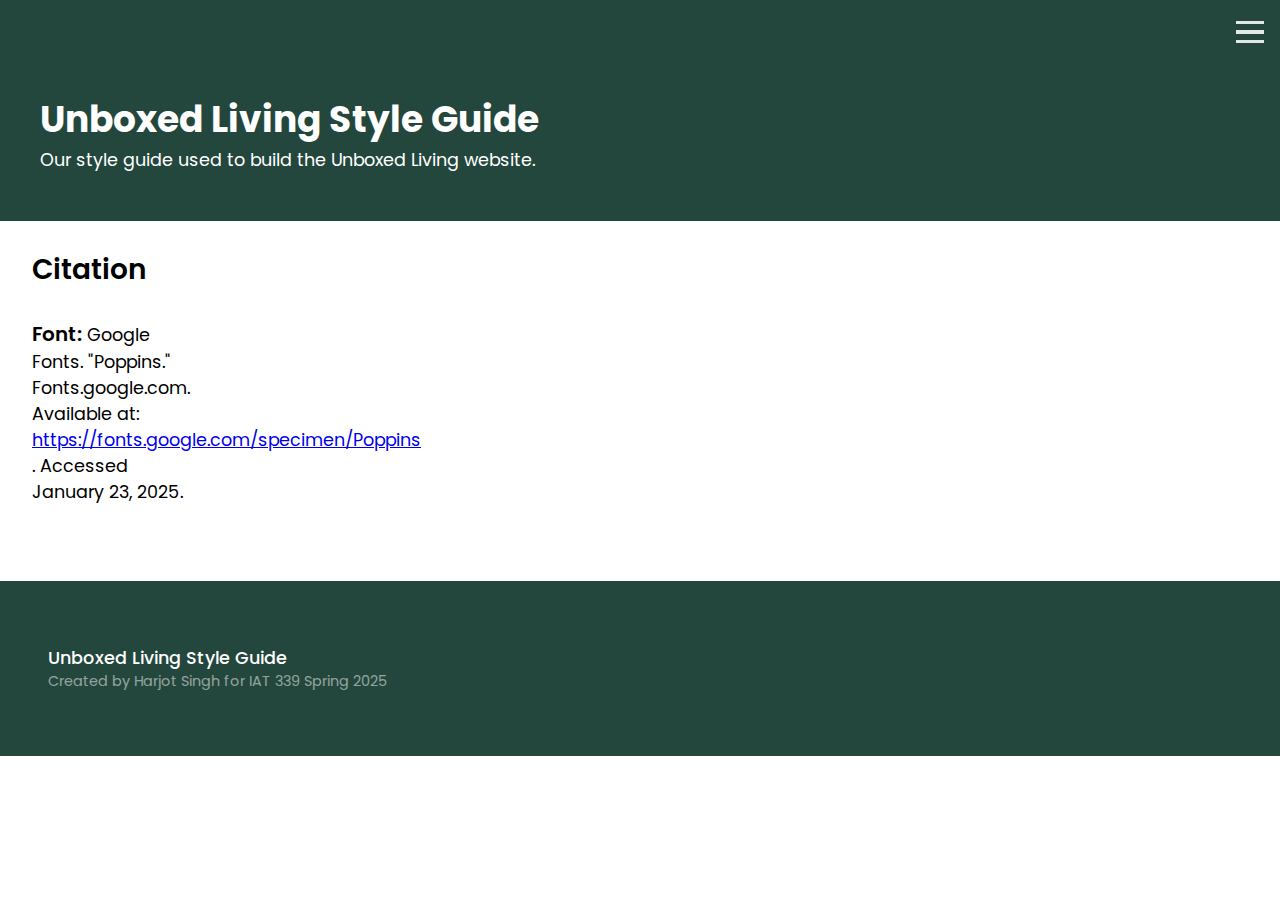
==== citations.html @ a280830e "push almost done code" ====
<!DOCTYPE html>
<html lang="en">
  <head>
    <meta name="viewport" content="width=device-width, initial-scale=1.0">
    <title>HTML Exercise Harjot Singh</title>

    <link href="./main.css" rel="stylesheet" />
    <link href="./mobile.css" rel="stylesheet" />
    <link
      href="https://cdn.jsdelivr.net/npm/bootstrap-icons/font/bootstrap-icons.css"
      rel="stylesheet"
    />
  </head>

  <body>
    <header>
      <nav class="navReal desktop">
        <div class="navLeft">
          <a class="navButton" href="./index.html">Colour & Fonts</a>
          <a class="navButton" href="./interactiveElements.html"
            >Interactive Elements</a
          >
          <a class="navButton" href="./combinedElements.html"
            >Combined Elements</a
          >
          <a class="navButton" href="./product.html">Product Description</a>
          <a class="navButtonActive" href="./citations.html">Citations</a>
        </div>
      </nav>
      <nav class="navReal mobile">
        <button id="navToggle" class="hamburger">
          <div class="line"></div>
          <div class="line"></div>
          <div class="line"></div>
        </button>
        <div id="navLinks" class="navLinks">
          <a id="closeButton" class="navButtonActive" href="javascript:void(0)">X Close</a>
          <a class="navButton" href="./index.html">Colour & Fonts</a>
          <a class="navButton" href="./interactiveElements.html">Interactive Elements</a>
          <a class="navButton" href="./combinedElements.html">Combined Elements</a>
          <a class="navButton" href="./product.html">Product Description</a>
          <a class="navButtonActive" href="./citations.html">Citations</a>
        </div>
      </nav>
      <section class="header">
        <h1 class="mainHeading mt-extra">Unboxed Living Style Guide</h1>
        <p class="paragraphText">
          Our style guide used to build the Unboxed Living website.
        </p>
      </section>
    </header>

    <section class="page citations">
      <h2 class="secondaryHeading mt-small">Citation</h2>
      <p class="paragraphText mt-small">
        <span class="secondarySubHeading">Font:</span> Google Fonts. "Poppins." Fonts.google.com. Available at:
        <a class="citationLink" href="https://fonts.google.com/specimen/Poppins" target="_blank">
          https://fonts.google.com/specimen/Poppins </a
        >. Accessed January 23, 2025.
      </p>
    </section>

    <footer class="footer mt-extra">
      <p class="footerText">Unboxed Living Style Guide</p>
      <p class="footerText2">Created by Harjot Singh for IAT 339 Spring 2025</p>
    </footer>
        <script src="nav.js"></script>
  </body>
</html>
---- main.css ----
@import url('https://fonts.googleapis.com/css2?family=Poppins:ital,wght@0,100;0,200;0,300;0,400;0,500;0,600;0,700;0,800;0,900;1,100;1,200;1,300;1,400;1,500;1,600;1,700;1,800;1,900&family=SUSE:wght@100..800&display=swap');

*{
  padding: 0;
  margin: 0;
}

section{
  padding: 0rem 4rem;
}

.mainHeading{
  font-family: "Poppins", sans-serif;
  font-weight: 700;
  font-style: normal;
  font-size: 3rem;
}

.secondaryHeading{
  font-family: "Poppins", sans-serif;
  font-weight: 600;
  font-style: normal;
  font-size: 2.25rem;
}

.subHeading{
  font-family: "Poppins", sans-serif;
  font-weight: 500;
  font-style: normal;
  font-size: 1.75rem;
}

.secondarySubHeading{
  font-family: "Poppins", sans-serif;
  font-weight: 600;
  font-style: normal;
  font-size: 1.3rem;
}

.blue{
 background-color: #23473c;
 display: flex;
 flex-direction: column;
 gap: 0.2rem;
 padding: 1rem 1.5rem;
 justify-content: end;
 color: white;
}

.orange{
  background-color: #9f7d3c;
  display: flex;
 flex-direction: column;
 gap: 0.2rem;
 padding: 1rem 1.5rem;
 justify-content: end;
 color: white;
}

.secondary{
  background-color: #F4EBD0;
  display: flex;
 flex-direction: column;
 gap: 0.2rem;
 padding: 1rem 1.5rem;
 justify-content: end;
 color: black;
}

.bgDark{
  background-color: #0a0d10;
  display: flex;
 flex-direction: column;
 gap: 0.2rem;
 padding: 1rem 1.5rem;
 justify-content: end;
 color: white;
}

.bgLight{
  background-color: white;
  display: flex;
 flex-direction: column;
 gap: 0.2rem;
 padding: 1rem 1.5rem;
 justify-content: end;
 color: black;
}

.colorPalleteBox{
  width: 12rem;
  height: 10rem;
}

.colourContainer{
  display: flex;
  flex-wrap: wrap;
  flex-direction: row;
}

.paragraphText{
  font-family: "Poppins", sans-serif;
  font-weight: 400;
  font-style: normal;
  font-size: 1.1rem;
  max-width: 75%;
}

.inputContainer{
  display: flex;
  gap: 0.3rem;
  flex-direction: column;
}

.inputFormContainer{
  display: flex;
  gap: 0.3rem;
  flex-direction: column;
  width: 100%;
}

.mt-xs{
  margin-top: 0.25rem;
}

.mt-s{
  margin-top: 0.75rem;
}

.mt-small{
  margin-top: 1.75rem;
}

.mt-base{
  margin-top: 3.5rem;
}

.mt-extra{
margin-top: 5.75rem;
}

.navReal{
  z-index: 40;
  background: #23473c;
  height: max-content;
  display: flex;
  justify-content: center;
  flex-direction: row;
  align-items: center;
  position: fixed;
  
  top: 0;
  left: 0;
  width: 100%;
}

.navLeft {
  display: flex;
  align-items: center;
  flex-direction: row;
  justify-content: center;
  width: 100%;
}

.navMenu {
  display: flex;
  gap: 1rem;
}

/* Hamburger menu styles */
.hamburger {
  display: none;
  font-size: 2rem;
  cursor: pointer;
}

.navToggle {
  display: none;
}

.nav{
  width: 70vw;
  background: #23473c;
  height: max-content;
  display: flex;
  flex-direction: row;
  justify-content: center;
  align-items: center;
}

.navButton{
  color: white;
  background-color: transparent;
  padding: 1rem;
  border: none;
  transition: 0.3s ease-in-out all;
  margin: 0;
  text-decoration: none;
  text-align: center;
  font-family: "Poppins";
  font-size: 0.8rem;
  padding: 0rem 1.2rem;
  font-weight: 400;
  opacity: 40%;
}

.navButtonActive{
  color: #F4EBD0;
  background-color: transparent;
  padding: 1rem;
  border: none;
  transition: 0.3s ease-in-out all;
  text-decoration: none;
  text-align: center;
  font-family: "Poppins";
  font-weight: 600;
  font-size: 0.8rem;
}

.navButton:hover,
.navButton:focus{
  cursor: pointer;
  opacity: 100%;
  transform: scale(0.92);
}

.primaryCTA{
  background-color: #23473c;
  color: white;
  border: none;
  padding: 0.5rem 1.25rem;
  font-family: "Poppins", sans-serif;
  font-size: 0.9rem;
  font-weight: 500;
  border-radius: 0.5rem;
  transition: ease-in-out 0.3s all;
  width: max-content;
}

.primaryCTA:hover,
.primaryCTA:focus{
  background-color: #5c726b;
  color: white;
  cursor: pointer;
}

.secondaryCTA{
  background-color: #D6AD60;
  color: white;
 border: none;
  padding: 0.5rem 1.25rem;
  font-family: "Poppins", sans-serif;
  font-size: 0.9rem;
  font-weight: 500;
  border-radius: 0.5rem;
  transition: ease-in-out 0.3s all;
  width: max-content;
}

.secondaryCTA:hover,
.secondaryCTA:focus{
  background-color: #9f7d3c;
  color: white;
  cursor: pointer;
}

.altCTA{
  background-color: #efefef;
  color: black;
  border: none;
  padding: 0.5rem 1.25rem;
  font-family: "Poppins", sans-serif;
  font-size: 0.9rem;
  font-weight: 500;
  border-radius: 0.5rem;
  transition: ease-in-out 0.3s all;
  width: max-content;
}

.altCTA:hover,
.altCTA:focus{
  background-color: #f5f5f5;
  color: black;
  cursor: pointer;
}

.inTextLink{
  color: #9f7d3c;
  transition: 0.3s ease-in-out all;
  text-decoration: none;
}

.inTextLink:hover,
.inTextLink:focus{
  color: #d3bc91;
  text-decoration: underline;
}

.input-container {
  display: flex;
  flex-direction: row;
  gap: 0.5rem;
  width: 30rem;
}

.input {
  font-size: 1rem;
  font-family: "Poppins", sans-serif;
  font-weight: 500;
  font-style: normal;
  padding: 0.5rem 0.75rem;
  border-radius: 0.4rem;
  border: 0.1rem solid #23473c;
}

.submit-button{
  background-color: #23473c;
  color: white;
  border: none;
  padding: 0.5rem 1.25rem;
  font-family: "Poppins", sans-serif;
  font-size: 0.9rem;
  font-weight: 500;
  border-radius: 0.5rem;
  transition: ease-in-out 0.3s all;
  width: max-content;
}

.submit-button:hover,
.submit-button:focus{
  background-color: #5c726b;
  color: white;
  cursor: pointer;
}


.inputLabel{
  font-family: "Poppins", sans-serif;
  font-weight: 400;
  font-style: normal;
  font-size: 0.9rem;
  color: #6c6e71;
}

.contactForm{
  display: flex;
  flex-direction: column;
  gap: 0.5rem;
  width: 50%;
  padding: 2rem;
  background-color: #fafafa;
  border-radius: 1rem;
}

.inputForm{
  padding: 0.6rem 0.8rem;
  border: solid 0.15rem #3f89dd;
  background-color: transparent;
  font-family: "Poppins";
  font-size: 1rem;
  border-radius: 40rem;
  outline: none;
}

.image{
  width: 20rem;
  height: 20rem;
  object-fit: contain;
  overflow: hidden;
  object-position: center;
  transition: 0.3s ease-in-out all;
}

.image:focus,
.image:hover{
  border-radius: 4rem;
}

.navLeft{
  display: flex;
  flex-direction: row;
  align-items: center; 
}

.navLogo{
  width: 3%;
  height: max-content;
  margin-right: 1rem;
}



.productCardButtons{
  width: 100%;
  display: flex;
  flex-direction: row;
  gap: 1rem;
  margin-top: 1rem;
}

.productCardButtons button{
  width: 100%;
}

.header{
  padding: 4rem 8rem 7rem 14rem;
  background-color: #23473c;
  color: white;
}


.colourSection{
  margin-top: 1rem;
}

.roundedLeft{
  border-radius: 1rem 0rem 0rem 1rem;
}

.roundedRight{
  border-radius: 0rem 1rem 1rem 0rem;
}

.fontContainer {
  display: flex;
  flex-direction: column;
  gap: 1rem;
  padding-bottom: 4rem;
}

.fontShowCard {
  display: grid;
  grid-template-columns: 3fr 2fr 1fr;
  align-items: center;
  border-bottom: 0.1rem solid #e4e7ea;
  padding: 1.5rem 0rem;
  min-height: 4rem;
}

.fontShowCard p {
  margin: 0; 
  text-align: left;
}

.footer{
  background: #23473c;
  padding: 5rem 14rem;
}

.footerText{
 font-family: "Poppins", sans-serif;
  font-weight: 500;
  font-style: normal;
  font-size: 1.1rem; 
  color: white;
}

.footerText2{
font-family: "Poppins", sans-serif;
  font-weight: 400;
  font-style: normal;
  font-size: 0.9rem;
  color: white;
  opacity: 50%;
}

.buttonContainer{
  display: flex;
  flex-direction: row;
  gap: 2rem;
}

.page{
  padding: 0rem 14rem;
}
.productCard {
  width: 25rem;
  background: #fafafa;
  border-radius: 0.5rem;
  position: relative; /* Ensure positioning for child elements */
}

.productCard img {
  width: 100%;
  height: auto;
  border-radius: 1rem;
}

.productCardText {
  font-family: "Poppins", sans-serif;
  font-weight: 400;
  width: 100%;
  font-style: normal;
  font-size: 0.9rem;
  color: #55575a;
}

.mufc2003 {
  width: 100%;
  border: none;
  height: 25rem;
  background-image: url(./assets/Screenshot\ 2025-01-23\ at\ 3.40.37\ PM.png);
  background-size: cover;
  border-radius: 0.75rem 0.75rem 0rem 0rem;
  transition: background-image 0.3s ease;
  background-position: center;
}

.productCard:hover .mufc2003 {
  background-image: url(./assets/Screenshot\ 2025-01-23\ at\ 3.40.47\ PM.png);
  cursor: pointer;
}

.cardTextContainer {
  padding: 0rem 2rem 2rem 2rem;
}

.contactCard{
  background-color: #fafafa;
  width: max-content;
  padding: 2rem 2.75rem;
  width: 60%;
  border-radius: 0.75rem;
}

.images{
  width: 20rem;
  height: 20rem;
}

.productImgs{
  display: flex;
  flex-wrap: wrap;
  gap: 0.5rem;
}

.desktop{
  visibility: visible;
}

.mobile{
  visibility: hidden;
}

.hamburger{

}

.line{
    width: 100%;
    background-color: #e4e7ea;
    height: 0.1rem;
}
---- mobile.css ----
@media screen and (max-width: 1280px) {
  section{
    padding: 0rem 1rem;
  }  

  .page{
  padding: 0rem 2rem;
}

  .mainHeading{
  font-family: "Poppins", sans-serif;
  font-weight: 700;
  font-style: normal;
  font-size: 2.25rem;
}

.secondaryHeading{
  font-family: "Poppins", sans-serif;
  font-weight: 600;
  font-style: normal;
  font-size: 1.75rem;
}

.subHeading{
  font-family: "Poppins", sans-serif;
  font-weight: 500;
  font-style: normal;
  font-size: 1.5rem;
}

.secondarySubHeading{
  font-family: "Poppins", sans-serif;
  font-weight: 600;
  font-style: normal;
  font-size: 1.25rem;
}

.colorPalleteBox{
  width: 100%;
  height: 5rem;
}

.navReal{
  z-index: 40;
  background: #23473c;
  height: max-content;
  display: flex;
  height: 4rem;
  justify-content: end;
  flex-direction: row;
  align-items: center;
  position: fixed;
  top: 0;
  left: 0;
  width: 100%;
}

.nav{
  width: 70vw;
  background: #23473c;
  height: max-content;
  display: flex;
  flex-direction: row;
  justify-content: center;
  align-items: center;
}

.navButton{
  color: white;
  background-color: transparent;
  border: none;
  transition: 0.3s ease-in-out all;
  margin: 0;
  text-decoration: none;
  text-align: center;
  font-family: "Poppins";
  font-size: 0.8rem;
  padding: 1rem 1.2rem;
  font-weight: 400;
  opacity: 40%;
}

.navButtonActive{
  color: #F4EBD0;
  background-color: transparent;
  padding: 1rem;
  border: none;
  transition: 0.3s ease-in-out all;
  text-decoration: none;
  text-align: center;
  font-family: "Poppins";
  font-weight: 600;
  font-size: 0.8rem;
}

.navButton:hover,
.navButton:focus{
  cursor: pointer;
  opacity: 100%;
  transform: scale(0.92);
}

.roundedLeft{
  border-radius: 0rem 0rem 0rem 0rem;
}

.roundedRight{
  border-radius: 0rem 0rem 0rem 0rem;
}

.header{
  padding: 1rem 0rem 3rem 2.5rem;
  background-color: #23473c;
  color: white;
}


.footer{
  background: #23473c;
  padding: 4rem 3rem;
}

.footerText{
 font-family: "Poppins", sans-serif;
  font-weight: 500;
  font-style: normal;
  font-size: 1.1rem; 
  color: white;
}

.footerText2{
font-family: "Poppins", sans-serif;
  font-weight: 400;
  font-style: normal;
  font-size: 0.9rem;
  color: white;
  opacity: 50%;
}



.fontContainer {
  display: flex;
  flex-direction: column;
  gap: 1rem;
  padding-bottom: 4rem;
}

.fontShowCard {
  display: flex;
  flex-direction: column;
  align-items: start;
  border-bottom: 0.1rem solid #e4e7ea;
  padding: 1.5rem 0rem;
  min-height: 4rem;
}

.fontShowCard p {
  margin: 0; 
  text-align: left;
}


.desktop{
  visibility: hidden;
}

.mobile{
  visibility: visible;
}

.hamburger{
    display: flex;
    flex-direction: column;
    width: 1.75rem;
    gap: 0.4rem;
    background-color: transparent;
    border: none;
    margin-right: 1rem;
}

.line{
    width: 100%;
    background-color: #e4e7ea;
    height: 0.2rem;
}

.navLinks {
  display: none;
  flex-direction: column;
  width: 100%;
  background: #23473c;
}

.navLinks.active {
  display: flex;
  width: 100%;
  position: fixed;
  top: 0;
  left: 0;
}


.paragraphText{
  font-family: "Poppins", sans-serif;
  font-weight: 400;
  font-style: normal;
  font-size: 1.1rem;
  max-width: 100%;
}

.buttonContainer{
  display: flex;
  flex-direction: column;
  gap: 1rem;
}


.mt-xs{
  margin-top: 0.25rem;
}

.mt-s{
  margin-top: 0.75rem;
}

.mt-small{
  margin-top: 1.75rem;
}

.mt-base{
  margin-top: 3.5rem;
}

.mt-extra{
margin-top: 4.75rem;
}



.inputContainer{
  display: flex;
  gap: 0.3rem;
  flex-direction: column;
}

.inputFormContainer{
  display: flex;
  gap: 0.3rem;
  flex-direction: column;
  width: 100%;
}


.input-container {
  display: flex;
  flex-direction: column;
  gap: 0.5rem;
  width: 100%;
}

.input {
  font-size: 1rem;
  font-family: "Poppins", sans-serif;
  font-weight: 500;
  font-style: normal;
  padding: 0.5rem 0.75rem;
  border-radius: 0.4rem;
  border: 0.1rem solid #23473c;
}

.submit-button{
  background-color: #23473c;
  color: white;
  border: none;
  padding: 0.5rem 1.25rem;
  font-family: "Poppins", sans-serif;
  font-size: 0.9rem;
  font-weight: 500;
  border-radius: 0.5rem;
  transition: ease-in-out 0.3s all;
  width: max-content;
}

.submit-button:hover,
.submit-button:focus{
  background-color: #5c726b;
  color: white;
  cursor: pointer;
}


.inputLabel{
  font-family: "Poppins", sans-serif;
  font-weight: 400;
  font-style: normal;
  font-size: 0.9rem;
  color: #6c6e71;
}


.nav{
  width: 100%;
  background: #23473c;
  height: max-content;
  display: flex;
  padding: 1rem 0rem;
  flex-direction: row;
  justify-content:end;
  align-items: center;
}

.productCard {
  width: 100%;
  background: #fafafa;
  border-radius: 0.5rem;
  position: relative;
}

.productCard img {
  width: 100%;
  height: auto;
  border-radius: 1rem;
}

.productCardText {
  font-family: "Poppins", sans-serif;
  font-weight: 400;
  width: 100%;
  font-style: normal;
  font-size: 0.9rem;
  color: #55575a;
}

.mufc2003 {
  width: 100%;
  border: none;
  height: 20rem;
  background-image: url(./assets/Screenshot\ 2025-01-23\ at\ 3.40.37\ PM.png);
  background-size: cover;
  background-position: center;
  border-radius: 0.75rem 0.75rem 0rem 0rem;
  transition: background-image 0.3s ease; /* Smooth transition */
}

.productCard:hover .mufc2003 {
  background-image: url(./assets/Screenshot\ 2025-01-23\ at\ 3.40.47\ PM.png);
  cursor: pointer;
}


.productCardButtons{
  width: 100%;
  display: flex;
  flex-direction: column;
  gap: 0.5rem;
  margin-top: 1rem;
}

.productCardButtons button{
  width: 100%;
}



.contactCard{
  background-color: #fafafa;
  width: max-content;
  width: 100%;
  border-radius: 0.75rem;
}

.inputContainer{
  display: flex;
  gap: 0.3rem;
  width: 100%;
  flex-direction: column;

}

.citationLink{
    max-width: 30rem;
}

.citations{
    width: 10rem;
}

}








@media screen and (max-width: 1280px) {
  section{
    padding: 0rem 1rem;
  }  

  .page{
  padding: 0rem 2rem;
}

  .mainHeading{
  font-family: "Poppins", sans-serif;
  font-weight: 700;
  font-style: normal;
  font-size: 2.25rem;
}

.secondaryHeading{
  font-family: "Poppins", sans-serif;
  font-weight: 600;
  font-style: normal;
  font-size: 1.75rem;
}

.subHeading{
  font-family: "Poppins", sans-serif;
  font-weight: 500;
  font-style: normal;
  font-size: 1.5rem;
}

.secondarySubHeading{
  font-family: "Poppins", sans-serif;
  font-weight: 600;
  font-style: normal;
  font-size: 1.25rem;
}

.colorPalleteBox{
  width: 100%;
  height: 5rem;
}

.navReal{
  z-index: 40;
  background: #23473c;
  height: max-content;
  display: flex;
  height: 4rem;
  justify-content: end;
  flex-direction: row;
  align-items: center;
  position: fixed;
  top: 0;
  left: 0;
  width: 100%;
}

.nav{
  width: 70vw;
  background: #23473c;
  height: max-content;
  display: flex;
  flex-direction: row;
  justify-content: center;
  align-items: center;
}

.navButton{
  color: white;
  background-color: transparent;
  border: none;
  transition: 0.3s ease-in-out all;
  margin: 0;
  text-decoration: none;
  text-align: center;
  font-family: "Poppins";
  font-size: 0.8rem;
  padding: 1rem 1.2rem;
  font-weight: 400;
  opacity: 40%;
}

.navButtonActive{
  color: #F4EBD0;
  background-color: transparent;
  padding: 1rem;
  border: none;
  transition: 0.3s ease-in-out all;
  text-decoration: none;
  text-align: center;
  font-family: "Poppins";
  font-weight: 600;
  font-size: 0.8rem;
}

.navButton:hover,
.navButton:focus{
  cursor: pointer;
  opacity: 100%;
  transform: scale(0.92);
}

.roundedLeft{
  border-radius: 0rem 0rem 0rem 0rem;
}

.roundedRight{
  border-radius: 0rem 0rem 0rem 0rem;
}

.header{
  padding: 1rem 0rem 3rem 2.5rem;
  background-color: #23473c;
  color: white;
}


.footer{
  background: #23473c;
  padding: 4rem 3rem;
}

.footerText{
 font-family: "Poppins", sans-serif;
  font-weight: 500;
  font-style: normal;
  font-size: 1.1rem; 
  color: white;
}

.footerText2{
font-family: "Poppins", sans-serif;
  font-weight: 400;
  font-style: normal;
  font-size: 0.9rem;
  color: white;
  opacity: 50%;
}



.fontContainer {
  display: flex;
  flex-direction: column;
  gap: 1rem;
  padding-bottom: 4rem;
}

.fontShowCard {
  display: flex;
  flex-direction: column;
  align-items: start;
  border-bottom: 0.1rem solid #e4e7ea;
  padding: 1.5rem 0rem;
  min-height: 4rem;
}

.fontShowCard p {
  margin: 0; 
  text-align: left;
}


.desktop{
  visibility: hidden;
}

.mobile{
  visibility: visible;
}

.hamburger{
    display: flex;
    flex-direction: column;
    width: 1.75rem;
    gap: 0.4rem;
    background-color: transparent;
    border: none;
    margin-right: 1rem;
}

.line{
    width: 100%;
    background-color: #e4e7ea;
    height: 0.2rem;
}

.navLinks {
  display: none;
  flex-direction: column;
  width: 100%;
  background: #23473c;
}

.navLinks.active {
  display: flex;
  width: 100%;
  position: fixed;
  top: 0;
  left: 0;
}


.paragraphText{
  font-family: "Poppins", sans-serif;
  font-weight: 400;
  font-style: normal;
  font-size: 1.1rem;
  max-width: 100%;
}

.buttonContainer{
  display: flex;
  flex-direction: column;
  gap: 1rem;
}


.mt-xs{
  margin-top: 0.25rem;
}

.mt-s{
  margin-top: 0.75rem;
}

.mt-small{
  margin-top: 1.75rem;
}

.mt-base{
  margin-top: 3.5rem;
}

.mt-extra{
margin-top: 4.75rem;
}



.inputContainer{
  display: flex;
  gap: 0.3rem;
  flex-direction: column;
}

.inputFormContainer{
  display: flex;
  gap: 0.3rem;
  flex-direction: column;
  width: 100%;
}


.input-container {
  display: flex;
  flex-direction: column;
  gap: 0.5rem;
  width: 100%;
}

.input {
  font-size: 1rem;
  font-family: "Poppins", sans-serif;
  font-weight: 500;
  font-style: normal;
  padding: 0.5rem 0.75rem;
  border-radius: 0.4rem;
  border: 0.1rem solid #23473c;
}

.submit-button{
  background-color: #23473c;
  color: white;
  border: none;
  padding: 0.5rem 1.25rem;
  font-family: "Poppins", sans-serif;
  font-size: 0.9rem;
  font-weight: 500;
  border-radius: 0.5rem;
  transition: ease-in-out 0.3s all;
  width: max-content;
}

.submit-button:hover,
.submit-button:focus{
  background-color: #5c726b;
  color: white;
  cursor: pointer;
}


.inputLabel{
  font-family: "Poppins", sans-serif;
  font-weight: 400;
  font-style: normal;
  font-size: 0.9rem;
  color: #6c6e71;
}


.nav{
  width: 100%;
  background: #23473c;
  height: max-content;
  display: flex;
  padding: 1rem 0rem;
  flex-direction: row;
  justify-content:end;
  align-items: center;
}

.productCard {
  width: 100%;
  background: #fafafa;
  border-radius: 0.5rem;
  position: relative;
}

.productCard img {
  width: 100%;
  height: auto;
  border-radius: 1rem;
}

.productCardText {
  font-family: "Poppins", sans-serif;
  font-weight: 400;
  width: 100%;
  font-style: normal;
  font-size: 0.9rem;
  color: #55575a;
}

.mufc2003 {
  width: 100%;
  border: none;
  height: 20rem;
  background-image: url(./assets/Screenshot\ 2025-01-23\ at\ 3.40.37\ PM.png);
  background-size: cover;
  background-position: center;
  border-radius: 0.75rem 0.75rem 0rem 0rem;
  transition: background-image 0.3s ease; /* Smooth transition */
}

.productCard:hover .mufc2003 {
  background-image: url(./assets/Screenshot\ 2025-01-23\ at\ 3.40.47\ PM.png);
  cursor: pointer;
}


.productCardButtons{
  width: 100%;
  display: flex;
  flex-direction: column;
  gap: 0.5rem;
  margin-top: 1rem;
}

.productCardButtons button{
  width: 100%;
}



.contactCard{
  background-color: #fafafa;
  width: max-content;
  width: 100%;
  border-radius: 0.75rem;
}

.inputContainer{
  display: flex;
  gap: 0.3rem;
  width: 100%;
  flex-direction: column;

}

.citationLink{
    max-width: 30rem;
}

.citations{
    width: 10rem;
}

.image{
  width: 15rem;
  height: 15rem;
  object-fit: contain;
  overflow: hidden;
  object-position: center;
  transition: 0.3s ease-in-out all;
}

.image:focus,
.image:hover{
  border-radius: 4rem;
}

.images{
  width: 15rem;
  height: 15rem;
}

.productImgs{
  display: flex;
  flex-wrap: wrap;
  gap: 0.5rem;
}

}
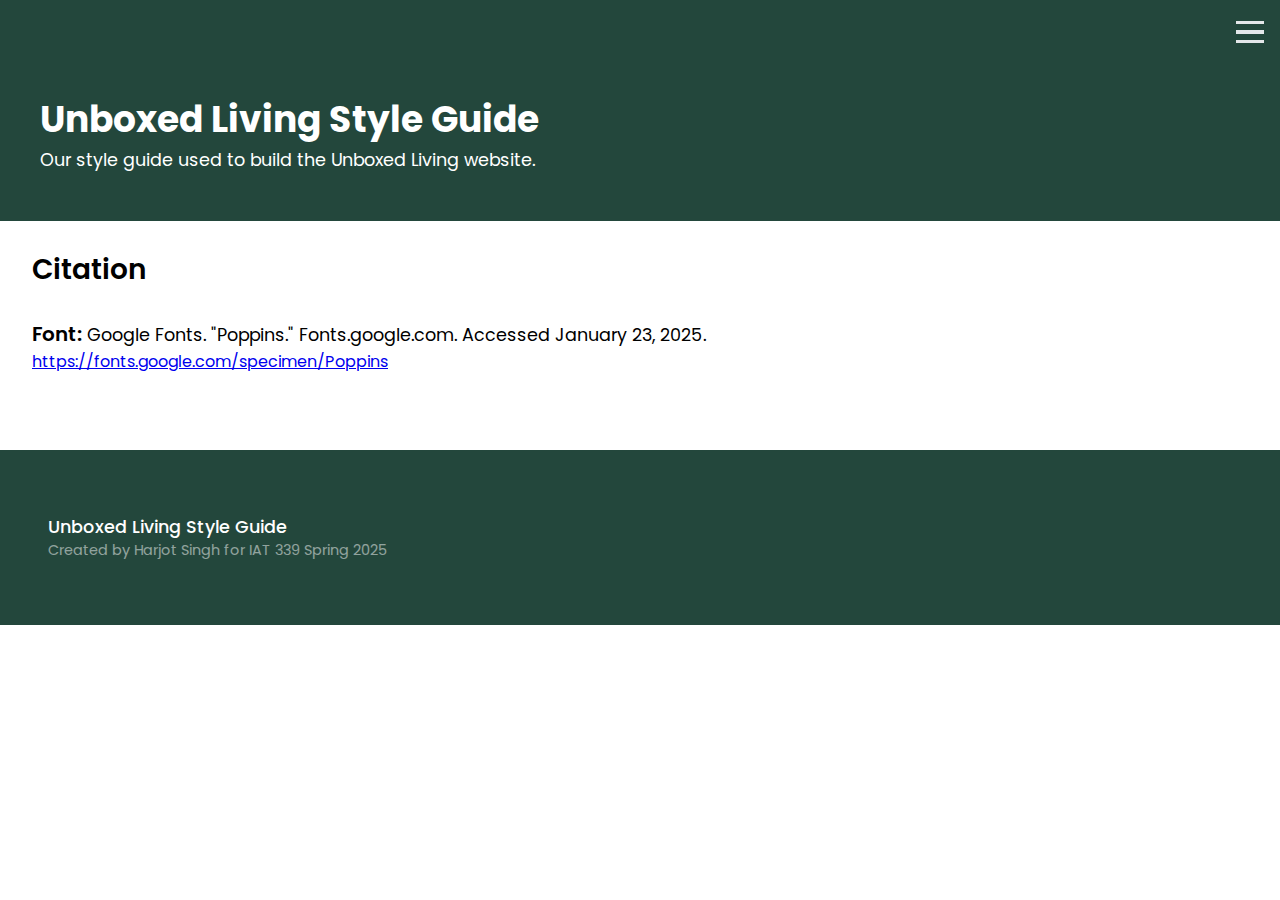
==== commit 2610aaa1: "done, fix the citations link" ====
--- a/citations.html
+++ b/citations.html
@@ -1,7 +1,7 @@
 <!DOCTYPE html>
 <html lang="en">
   <head>
-    <meta name="viewport" content="width=device-width, initial-scale=1.0">
+    <meta name="viewport" content="width=device-width, initial-scale=1.0" />
     <title>HTML Exercise Harjot Singh</title>
 
     <link href="./main.css" rel="stylesheet" />
@@ -34,10 +34,16 @@
           <div class="line"></div>
         </button>
         <div id="navLinks" class="navLinks">
-          <a id="closeButton" class="navButtonActive" href="javascript:void(0)">X Close</a>
+          <a id="closeButton" class="navButtonActive" href="javascript:void(0)"
+            >X Close</a
+          >
           <a class="navButton" href="./index.html">Colour & Fonts</a>
-          <a class="navButton" href="./interactiveElements.html">Interactive Elements</a>
-          <a class="navButton" href="./combinedElements.html">Combined Elements</a>
+          <a class="navButton" href="./interactiveElements.html"
+            >Interactive Elements</a
+          >
+          <a class="navButton" href="./combinedElements.html"
+            >Combined Elements</a
+          >
           <a class="navButton" href="./product.html">Product Description</a>
           <a class="navButtonActive" href="./citations.html">Citations</a>
         </div>
@@ -50,20 +56,25 @@
       </section>
     </header>
 
-    <section class="page citations">
+    <section class="page">
       <h2 class="secondaryHeading mt-small">Citation</h2>
       <p class="paragraphText mt-small">
-        <span class="secondarySubHeading">Font:</span> Google Fonts. "Poppins." Fonts.google.com. Available at:
-        <a class="citationLink" href="https://fonts.google.com/specimen/Poppins" target="_blank">
+        <span class="secondarySubHeading">Font:</span> Google Fonts. "Poppins."
+        Fonts.google.com. Accessed January 23, 2025.
+      </p>
+      <a
+          class="citationLink"
+          href="https://fonts.google.com/specimen/Poppins"
+          target="_blank"
+        >
           https://fonts.google.com/specimen/Poppins </a
-        >. Accessed January 23, 2025.
-      </p>
+        >
     </section>
 
     <footer class="footer mt-extra">
       <p class="footerText">Unboxed Living Style Guide</p>
       <p class="footerText2">Created by Harjot Singh for IAT 339 Spring 2025</p>
     </footer>
-        <script src="nav.js"></script>
+    <script src="nav.js"></script>
   </body>
 </html>
--- a/mobile.css
+++ b/mobile.css
@@ -56,7 +56,7 @@
 }
 
 .nav{
-  width: 70vw;
+  width: 30vw;
   background: #23473c;
   height: max-content;
   display: flex;
@@ -364,10 +364,11 @@
 
 
 .contactCard{
-  background-color: #fafafa;
+  background-color: transparent;
   width: max-content;
-  width: 100%;
+  width: 70vw;
   border-radius: 0.75rem;
+  padding: 0rem;
 }
 
 .inputContainer{
@@ -378,9 +379,13 @@
 
 }
 
-.citationLink{
-    max-width: 30rem;
-}
+.citationLink {
+  font-size: 1rem;
+  font-family: "Poppins";
+  word-wrap: break-word;
+  overflow-wrap: break-word;
+}
+
 
 .citations{
     width: 10rem;
@@ -453,7 +458,7 @@
 }
 
 .nav{
-  width: 70vw;
+  width: 90vw;
   background: #23473c;
   height: max-content;
   display: flex;
@@ -557,15 +562,6 @@
   text-align: left;
 }
 
-
-.desktop{
-  visibility: hidden;
-}
-
-.mobile{
-  visibility: visible;
-}
-
 .hamburger{
     display: flex;
     flex-direction: column;
@@ -697,7 +693,7 @@
 
 
 .nav{
-  width: 100%;
+  width: 10rem;
   background: #23473c;
   height: max-content;
   display: flex;
@@ -759,14 +755,6 @@
 }
 
 
-
-.contactCard{
-  background-color: #fafafa;
-  width: max-content;
-  width: 100%;
-  border-radius: 0.75rem;
-}
-
 .inputContainer{
   display: flex;
   gap: 0.3rem;
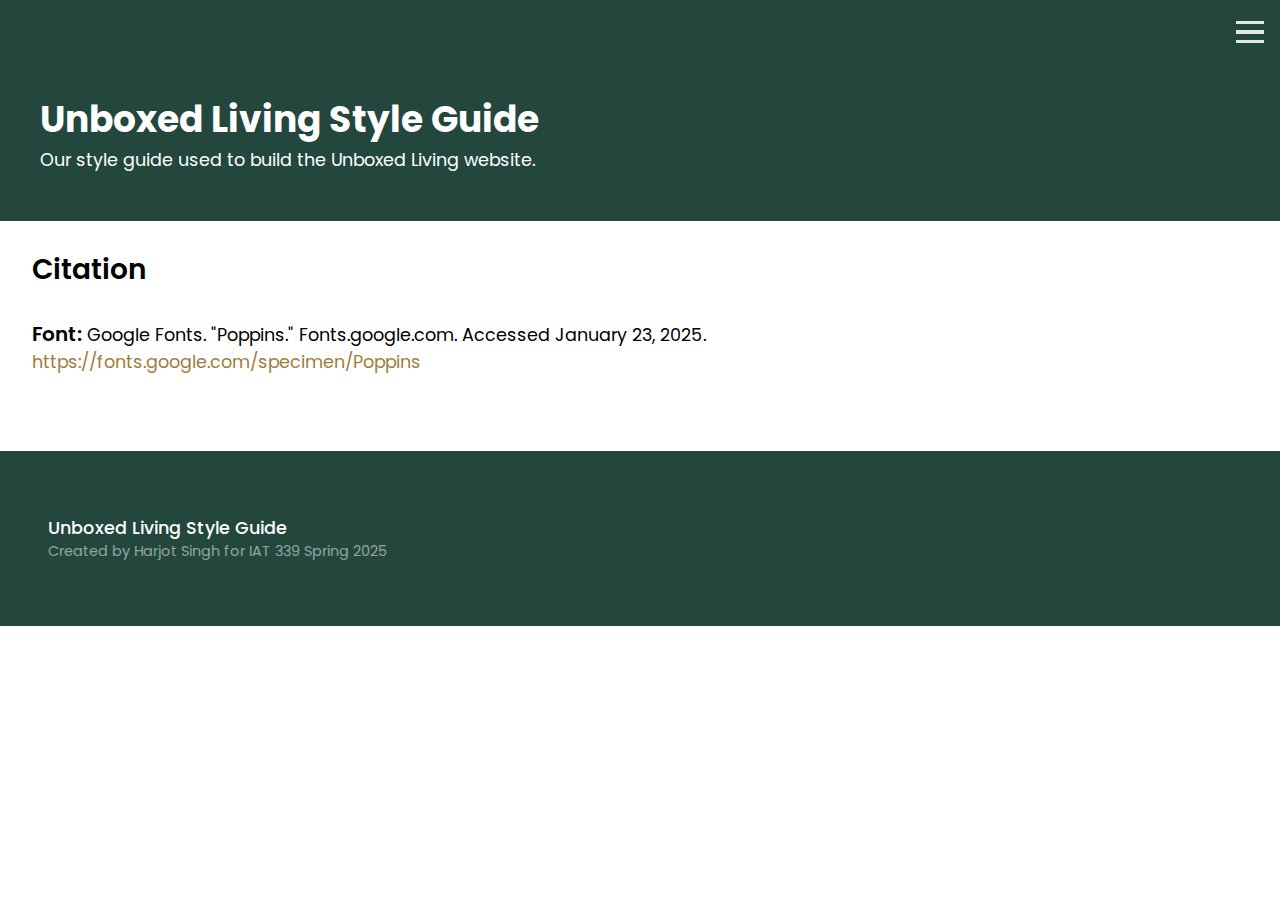
==== commit de8c9647: "fix the style and hover state for link citation" ====
--- a/citations.html
+++ b/citations.html
@@ -63,7 +63,7 @@
         Fonts.google.com. Accessed January 23, 2025.
       </p>
       <a
-          class="citationLink"
+          class="inTextLink"
           href="https://fonts.google.com/specimen/Poppins"
           target="_blank"
         >
--- a/main.css
+++ b/main.css
@@ -102,6 +102,16 @@
   font-family: "Poppins", sans-serif;
   font-weight: 400;
   font-style: normal;
+  font-size: 1.1rem;
+  max-width: 75%;
+}
+
+.inTextLink{
+      font-family: "Poppins", sans-serif;
+  font-weight: 400;
+  font-style: normal;
+    word-wrap: break-word;
+  overflow-wrap: break-word;
   font-size: 1.1rem;
   max-width: 75%;
 }
--- a/mobile.css
+++ b/mobile.css
@@ -391,6 +391,16 @@
     width: 10rem;
 }
 
+.inTextLink{
+      font-family: "Poppins", sans-serif;
+  font-weight: 400;
+  font-style: normal;
+    word-wrap: break-word;
+  overflow-wrap: break-word;
+  font-size: 1.1rem;
+  max-width: 75%;
+}
+
 }
 
 
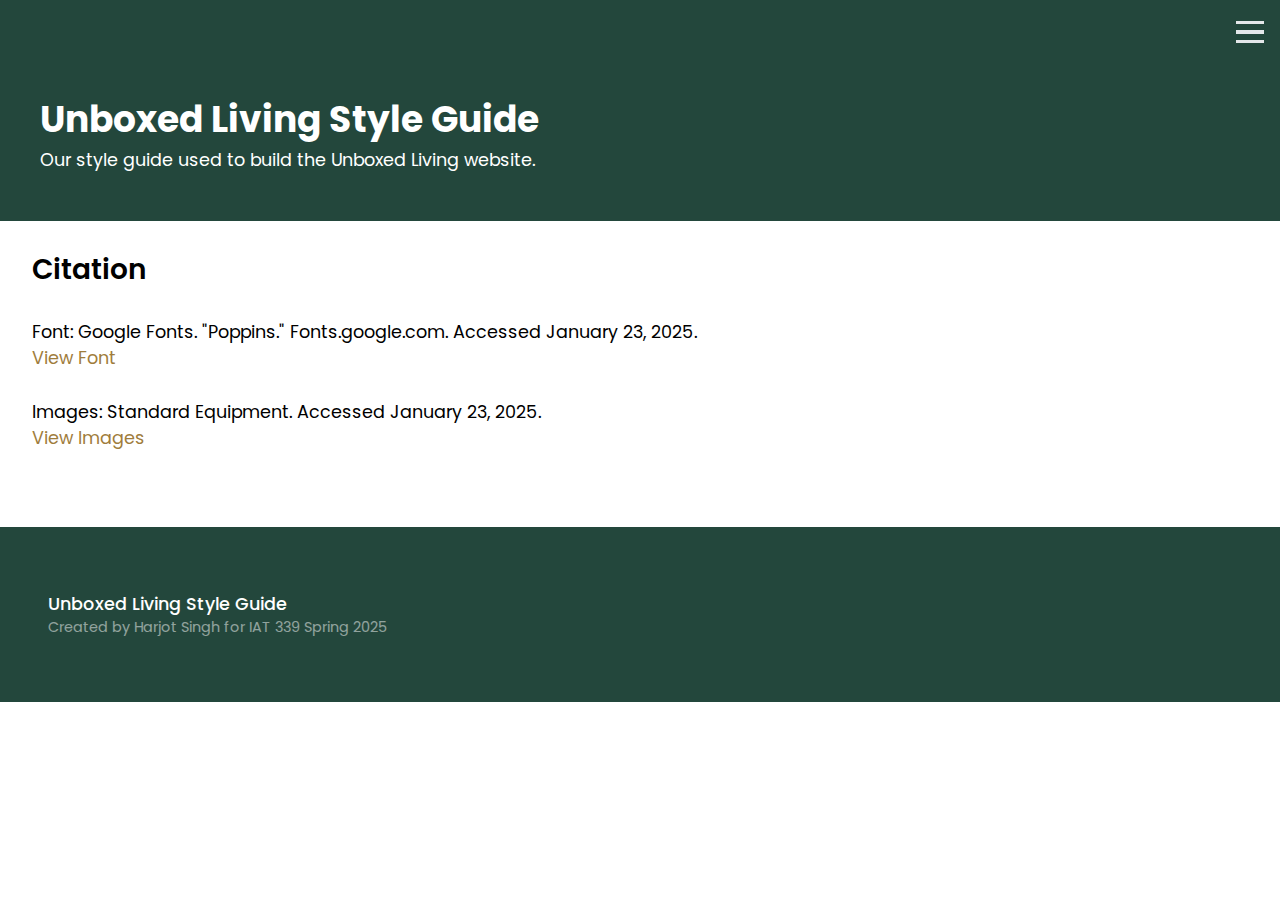
==== commit 4a58cf1d: "add fixes from validator" ====
--- a/citations.html
+++ b/citations.html
@@ -2,7 +2,7 @@
 <html lang="en">
   <head>
     <meta name="viewport" content="width=device-width, initial-scale=1.0" />
-    <title>HTML Exercise Harjot Singh</title>
+    <title>Unboxed Living Style Guide</title>
 
     <link href="./main.css" rel="stylesheet" />
     <link href="./mobile.css" rel="stylesheet" />
@@ -28,10 +28,14 @@
         </div>
       </nav>
       <nav class="navReal mobile">
-        <button id="navToggle" class="hamburger">
-          <div class="line"></div>
-          <div class="line"></div>
-          <div class="line"></div>
+        <button
+          id="navToggle"
+          class="hamburger"
+          aria-label="Toggle navigation menu"
+        >
+          <span class="line"></span>
+          <span class="line"></span>
+          <span class="line"></span>
         </button>
         <div id="navLinks" class="navLinks">
           <a id="closeButton" class="navButtonActive" href="javascript:void(0)"
@@ -59,16 +63,27 @@
     <section class="page">
       <h2 class="secondaryHeading mt-small">Citation</h2>
       <p class="paragraphText mt-small">
-        <span class="secondarySubHeading">Font:</span> Google Fonts. "Poppins."
-        Fonts.google.com. Accessed January 23, 2025.
+        Font: Google Fonts. "Poppins." Fonts.google.com. Accessed January 23,
+        2025.
       </p>
       <a
-          class="inTextLink"
-          href="https://fonts.google.com/specimen/Poppins"
-          target="_blank"
-        >
-          https://fonts.google.com/specimen/Poppins </a
-        >
+        class="inTextLink"
+        href="https://fonts.google.com/specimen/Poppins"
+        target="_blank"
+      >
+        View Font
+      </a>
+      <p class="paragraphText mt-small">
+        Images: Standard Equipment. Accessed January 23,
+        2025.
+      </p>
+      <a
+        class="inTextLink"
+        href="https://www.standardequipment.ca/"
+        target="_blank"
+      >
+        View Images
+      </a>
     </section>
 
     <footer class="footer mt-extra">
--- a/main.css
+++ b/main.css
@@ -158,7 +158,6 @@
   flex-direction: row;
   align-items: center;
   position: fixed;
-  
   top: 0;
   left: 0;
   width: 100%;
@@ -249,8 +248,8 @@
 
 .primaryCTA:hover,
 .primaryCTA:focus{
-  background-color: #5c726b;
-  color: white;
+  background-color: #b7c9c3;
+  color: #142d26;
   cursor: pointer;
 }
 
@@ -269,7 +268,7 @@
 
 .secondaryCTA:hover,
 .secondaryCTA:focus{
-  background-color: #9f7d3c;
+  background-color: #795f2e;
   color: white;
   cursor: pointer;
 }
@@ -289,8 +288,8 @@
 
 .altCTA:hover,
 .altCTA:focus{
-  background-color: #f5f5f5;
-  color: black;
+  background-color: #5b5858;
+  color: white;
   cursor: pointer;
 }
 
@@ -321,6 +320,14 @@
   padding: 0.5rem 0.75rem;
   border-radius: 0.4rem;
   border: 0.1rem solid #23473c;
+  transition: 0.3s ease-in-out all;
+}
+
+.input:hover,
+.input:focus{
+  background-color: #23473c;
+  color: white;
+  border: 0.1rem solid white;
 }
 
 .submit-button{
@@ -338,8 +345,8 @@
 
 .submit-button:hover,
 .submit-button:focus{
-  background-color: #5c726b;
-  color: white;
+  background-color: #b7c9c3;
+  color: #142d26;
   cursor: pointer;
 }
 
@@ -379,6 +386,8 @@
   overflow: hidden;
   object-position: center;
   transition: 0.3s ease-in-out all;
+  border: 2rem solid #142d26;
+  border-radius: 1rem;
 }
 
 .image:focus,
@@ -505,19 +514,19 @@
   color: #55575a;
 }
 
-.mufc2003 {
+.table1ImageContainer {
   width: 100%;
   border: none;
   height: 25rem;
-  background-image: url(./assets/Screenshot\ 2025-01-23\ at\ 3.40.37\ PM.png);
+  background-image: url(./assets/tableImg1.png);
   background-size: cover;
   border-radius: 0.75rem 0.75rem 0rem 0rem;
   transition: background-image 0.3s ease;
   background-position: center;
 }
 
-.productCard:hover .mufc2003 {
-  background-image: url(./assets/Screenshot\ 2025-01-23\ at\ 3.40.47\ PM.png);
+.productCard:hover .table1ImageContainer {
+  background-image: url(./assets/tableImg2.png);
   cursor: pointer;
 }
 
--- a/mobile.css
+++ b/mobile.css
@@ -163,10 +163,12 @@
 
 .desktop{
   visibility: hidden;
+  width: 1rem;
 }
 
 .mobile{
   visibility: visible;
+  /* margin-top: -8rem; */
 }
 
 .hamburger{
@@ -332,19 +334,19 @@
   color: #55575a;
 }
 
-.mufc2003 {
+.table1ImageContainer {
   width: 100%;
   border: none;
   height: 20rem;
-  background-image: url(./assets/Screenshot\ 2025-01-23\ at\ 3.40.37\ PM.png);
+  background-image: url(./assets/tableImg1.png);
   background-size: cover;
   background-position: center;
   border-radius: 0.75rem 0.75rem 0rem 0rem;
   transition: background-image 0.3s ease; /* Smooth transition */
 }
 
-.productCard:hover .mufc2003 {
-  background-image: url(./assets/Screenshot\ 2025-01-23\ at\ 3.40.47\ PM.png);
+.productCard:hover .table1ImageContainer {
+  background-image: url(./assets/tableImg2.png);
   cursor: pointer;
 }
 
@@ -416,7 +418,7 @@
   }  
 
   .page{
-  padding: 0rem 2rem;
+    overflow-x: hidden;
 }
 
   .mainHeading{
@@ -735,19 +737,19 @@
   color: #55575a;
 }
 
-.mufc2003 {
+.table1ImageContainer {
   width: 100%;
   border: none;
   height: 20rem;
-  background-image: url(./assets/Screenshot\ 2025-01-23\ at\ 3.40.37\ PM.png);
+  background-image: url(./assets/tableImg1.png);
   background-size: cover;
   background-position: center;
   border-radius: 0.75rem 0.75rem 0rem 0rem;
   transition: background-image 0.3s ease; /* Smooth transition */
 }
 
-.productCard:hover .mufc2003 {
-  background-image: url(./assets/Screenshot\ 2025-01-23\ at\ 3.40.47\ PM.png);
+.productCard:hover .table1ImageContainer {
+  background-image: url(./assets/tableImg2.png);
   cursor: pointer;
 }
 
